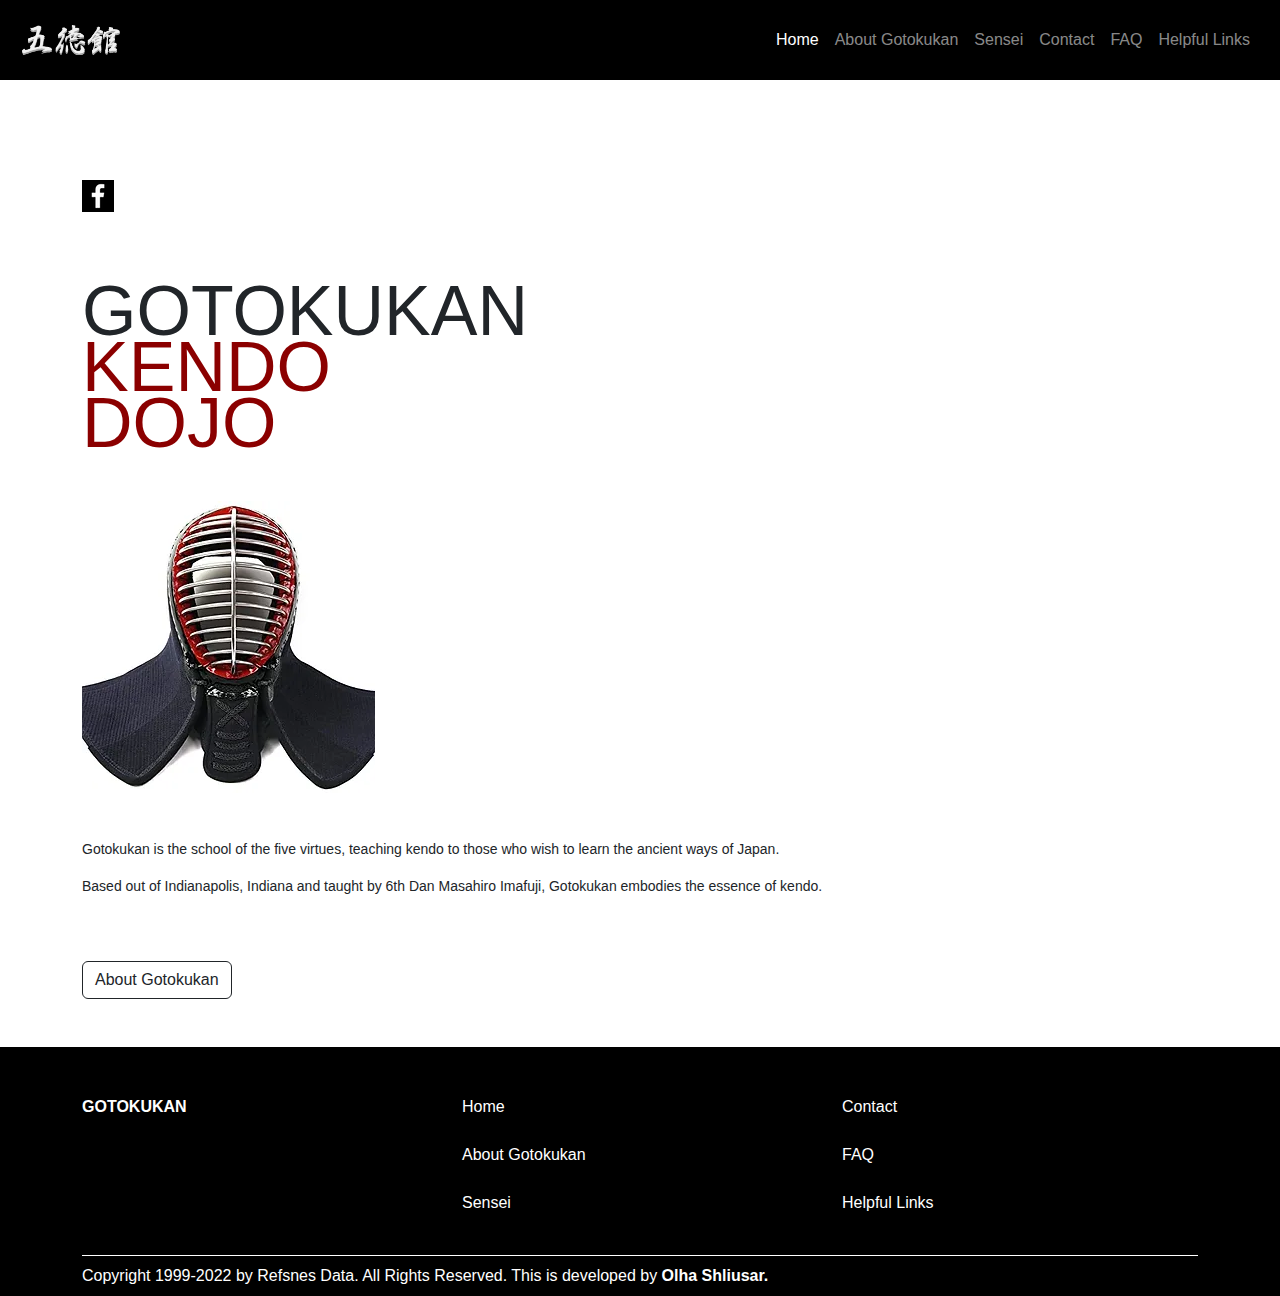
==== index.html @ d5ab0b37 "sensei page completion" ====
<!DOCTYPE html>
<html>
<head>
	<meta charset="utf-8">
	<meta name="viewport" content="width=device-width, initial-scale=1">
	<title>Home | My Site</title>
	<link rel="icon" sizes="192x192" href="https://static.parastorage.com/client/pfavico.ico">
	<link href="https://cdn.jsdelivr.net/npm/bootstrap@5.2.1/dist/css/bootstrap.min.css" rel="stylesheet">
	<script src="https://cdn.jsdelivr.net/npm/bootstrap@5.2.1/dist/js/bootstrap.bundle.min.js"></script>
	<link rel="stylesheet" href="./assets/css/custom.css">
</head>
<body>
	<!-- navbar section -->
	<nav class="navbar navbar-expand-sm navbar-dark sticky-top">
		<div class="container-fluid">
		  	<a class="navbar-brand" href="javascript:void(0)"></a>
			<button class="navbar-toggler" type="button" data-bs-toggle="collapse" data-bs-target="#mynavbar">
				<span class="navbar-toggler-icon"></span>
			</button>
			<div class="collapse navbar-collapse" id="mynavbar">
				<ul class="navbar-nav">
					<li class="nav-item">
						<a class="nav-link active" href="./index.html">Home</a>
					</li>
					<li class="nav-item">
						<a class="nav-link" href="./about.html">About Gotokukan</a>
					</li>
					<li class="nav-item">
						<a class="nav-link" href="javascript:void(0)">Sensei</a>
					</li>
					<li class="nav-item">
						<a class="nav-link" href="javascript:void(0)">Contact</a>
					</li>
					<li class="nav-item">
						<a class="nav-link" href="javascript:void(0)">FAQ</a>
					</li>
					<li class="nav-item">
						<a class="nav-link" href="javascript:void(0)">Helpful Links</a>
					</li>
				</ul>
			</div>
		</div>
	</nav>

	<!-- hero section  -->
	<div class="container position-relative">
		<video autoplay muted loop id="hero_video">
			<source src="./assets/video/37eadde7-740cf02e.mp4" type="video/mp4">
			Your browser does not support HTML5 video.
		</video>
		<div class="position-absolute face_link">
			<a href="https://www.facebook.com/Gotokukan-Kendo-Dojo-232043625397935/?ref=py_c" target="_blank">
				<img src="./assets/images/face.jpg" alt="White Facebook Icon">
			</a>
		</div>
	</div>

	<!-- main section  -->
	<div class="container main">
		<h1>
			GOTOKUKAN
			<br>
			<span>
				KENDO
				<br>
				DOJO
			</span>
		</h1>
		<img src="./assets/images/611IC755RNL__AC_SY450_.jpg" alt="611IC755RNL__AC_SY450_.jpg">
		<p>
			Gotokukan is the school of the five virtues, teaching kendo to those who wish to learn the ancient ways of Japan.
		</p>
		<p>
			Based out of Indianapolis, Indiana and taught by 6th Dan Masahiro Imafuji, Gotokukan embodies the essence of kendo.
		</p>
		<a type="button" class="btn btn-outline-dark my-5" href="./about.html">About Gotokukan</a>
	</div>

	<!-- footer section  -->
	<footer>
		<div class="container">
			<div class="footer_top row pt-5 pb-3">
				<div class="col-md-4 pb-4">
					<a class="text-white text-decoration-none fw-bold" href="./index.html">GOTOKUKAN</a>
				</div>
				<div class="col-md-4">
					<a class="nav-link pb-4" href="./index.html">Home</a>
					<a class="nav-link pb-4" href="./about.html">About Gotokukan</a>
					<a class="nav-link pb-4" href="javascript:void(0)">Sensei</a>
				</div>
				<div class="col-md-4">
					<a class="nav-link pb-4" href="javascript:void(0)">Contact</a>
					<a class="nav-link pb-4" href="javascript:void(0)">FAQ</a>
					<a class="nav-link pb-4" href="javascript:void(0)">Helpful Links</a>
				</div>
			</div>
			<div class="footer_bottom border-1 border-top border-white py-2">
				Copyright 1999-2022 by Refsnes Data. All Rights Reserved. This is developed by 
				<a class="text-white text-decoration-none fw-bold" target="_blank" href="https://www.freelancer.com/u/Olechkashusar272">Olha Shliusar.</a>
			</div>
		</div>
	</footer>
</body>
</html>
---- assets/css/custom.css ----
*{
    font-family: nimbus-sans-tw01con,nimbus-sans-tw05con,sans-serif;;
}
/* navbar css */
nav{
    padding: 20px 10px!important;
    background-color: black!important;
}
nav .navbar-brand{
    height: 30px;
    width: 100px;
    color: #fff;
    font-weight: bold;
    background-image: url("../images/japaneselogo.png");
    background-size: 100%;
}
#mynavbar{
    justify-content: flex-end;
}
/* @media (min-width: 768px){
    .navbar-expand-sm .navbar-collapse {
        display: flex!important;
        flex-basis: auto;
    }
    .navbar-expand-sm .navbar-toggler {
        display: none;
    }
} */

/* hero section   */
#hero_video{
    width: 100%;
}
.face_link{
    top: 100px;
    background-color: black;
}

/* main section  */
.main h1{
    padding-top: 46px;
    line-height: 0.8em;
    letter-spacing: 0;
    font-size: 70px;
    padding-bottom: 42px;
}
.main h1>span{
    color: #8B0000;
}
.main img{
    margin-bottom: 46px;
}
.main p{
    font-size: 14px;
}

/* footer section  */
footer{
    background-color: black;
    color: white;
}

@media(max-width: 768px){
    nav{
        padding: 8px 0!important;
    }
}
@media(max-width: 576px){
    .main h1{
        font-size: 40px;
        padding-top: 0px;
    }
    .main img{
        width: 100%;
    }
    .main button{
        margin-top: 16px!important;
        margin-bottom: 16px!important;
    }
    .footer_bottom{
        font-size: 12px;
    }
}


/* About Page */
.about_title{
    line-height: normal;
    font-size: 70px;
}
.about_title span{
    color: #8B0000;
}
.about_left p{
    font-size: 22px;
    font-family: nimbus-sans-tw01con,nimbus-sans-tw05con,sans-serif;
}
.about_address {
    font-size: 20px;
}
.about_address span{
    color: #8B0000;
}

@media(max-width: 576px){
    .about_left p{
        font-size: 18px;
    }
    .about_title{
        font-size: 40px;
        padding: 14px 0;
    }
}

/* sensei page  */
.sensei_about{
    border-color: black!important;
}
.sensei_right{
    justify-content: center!important;
}
.sensei_kendo li div{
    padding-left: 20px;
}
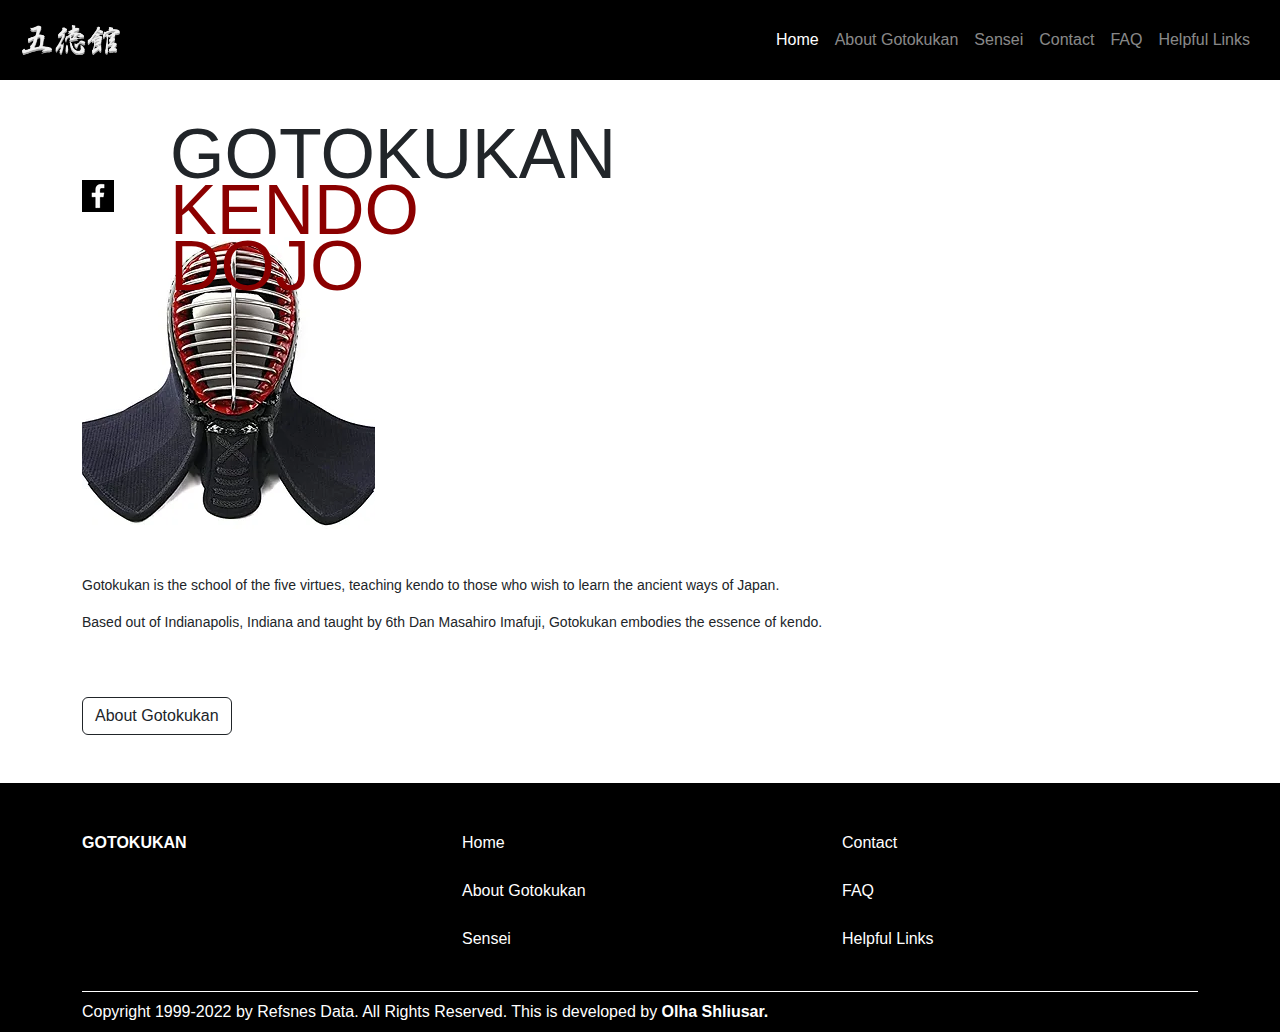
==== commit 39f684d6: "Text Putting on Video" ====
--- a/index.html
+++ b/index.html
@@ -26,10 +26,10 @@
 						<a class="nav-link" href="./about.html">About Gotokukan</a>
 					</li>
 					<li class="nav-item">
-						<a class="nav-link" href="javascript:void(0)">Sensei</a>
+						<a class="nav-link" href="./sensei.html">Sensei</a>
 					</li>
 					<li class="nav-item">
-						<a class="nav-link" href="javascript:void(0)">Contact</a>
+						<a class="nav-link" href="./contact.html">Contact</a>
 					</li>
 					<li class="nav-item">
 						<a class="nav-link" href="javascript:void(0)">FAQ</a>
@@ -43,7 +43,7 @@
 	</nav>
 
 	<!-- hero section  -->
-	<div class="container position-relative">
+	<div class="container position-relative hero">
 		<video autoplay muted loop id="hero_video">
 			<source src="./assets/video/37eadde7-740cf02e.mp4" type="video/mp4">
 			Your browser does not support HTML5 video.
@@ -53,11 +53,7 @@
 				<img src="./assets/images/face.jpg" alt="White Facebook Icon">
 			</a>
 		</div>
-	</div>
-
-	<!-- main section  -->
-	<div class="container main">
-		<h1>
+		<h1 class="position-absolute">
 			GOTOKUKAN
 			<br>
 			<span>
@@ -66,6 +62,10 @@
 				DOJO
 			</span>
 		</h1>
+	</div>
+
+	<!-- main section  -->
+	<div class="container main">
 		<img src="./assets/images/611IC755RNL__AC_SY450_.jpg" alt="611IC755RNL__AC_SY450_.jpg">
 		<p>
 			Gotokukan is the school of the five virtues, teaching kendo to those who wish to learn the ancient ways of Japan.
@@ -86,10 +86,10 @@
 				<div class="col-md-4">
 					<a class="nav-link pb-4" href="./index.html">Home</a>
 					<a class="nav-link pb-4" href="./about.html">About Gotokukan</a>
-					<a class="nav-link pb-4" href="javascript:void(0)">Sensei</a>
+					<a class="nav-link pb-4" href="./sensei.html">Sensei</a>
 				</div>
 				<div class="col-md-4">
-					<a class="nav-link pb-4" href="javascript:void(0)">Contact</a>
+					<a class="nav-link pb-4" href="./contact.html">Contact</a>
 					<a class="nav-link pb-4" href="javascript:void(0)">FAQ</a>
 					<a class="nav-link pb-4" href="javascript:void(0)">Helpful Links</a>
 				</div>
--- a/assets/css/custom.css
+++ b/assets/css/custom.css
@@ -37,14 +37,16 @@
 }
 
 /* main section  */
-.main h1{
+.hero h1{
+    top: 0;
+    left: 100px;
     padding-top: 46px;
     line-height: 0.8em;
     letter-spacing: 0;
     font-size: 70px;
     padding-bottom: 42px;
 }
-.main h1>span{
+.hero h1>span{
     color: #8B0000;
 }
 .main img{
@@ -64,8 +66,16 @@
     nav{
         padding: 8px 0!important;
     }
-}
-@media(max-width: 576px){
+    .hero h1{
+        font-size: 40px;
+        left: ;
+    }
+}
+@media(max-width: 576px){
+    .hero h1{
+        padding-top: 20px;
+        left: 50px;
+    }
     .main h1{
         font-size: 40px;
         padding-top: 0px;
@@ -121,4 +131,76 @@
 }
 .sensei_kendo li div{
     padding-left: 20px;
+}
+@media(max-width: 576px){
+    .sensei_about{
+        padding-top: 20px!important;
+    }
+}
+
+
+/* Contact Page  */
+
+.contact_right div{
+    font-size: 20px;
+    color: #8B0000;
+}
+.contact_right div span{
+    color: black;
+}
+@media(max-width: 576px){
+    .contact_title{
+        padding: 20px 0!important;
+    }
+    .contact{
+        flex-direction: column-reverse;
+    }
+    .contact_right div{
+        padding-top: 10px!important;
+    }
+    .contact_group{
+        padding-top: 10px;
+    }
+}
+
+/* FAQ Page  */
+.faq_item{
+    border-bottom: 1px solid gray;
+}
+.faq_header{
+    height: 80px;
+}
+.faq_header a{
+    font-size: 18px;
+    color: rgb(79, 77, 77);
+    height: 100%;
+    width: 100%;
+    padding: 0;
+    display: flex;
+    justify-content: flex-start;
+    align-items: center;
+}
+.faq_header a:active{
+    border: none;
+}
+.faq_body{
+    color: black;
+    padding-bottom: 30px;
+}
+
+/* Helpful Links */
+.helpful_title{
+    padding: 10px 0!important;
+}
+.helpful_right img{
+    width: 422px;
+    height: 214px;
+}
+@media(max-width: 576px){
+    .helpful div>a{
+        margin: 10px 0;
+    }
+    .helpful_right img{
+        width: 100%;
+    }
 }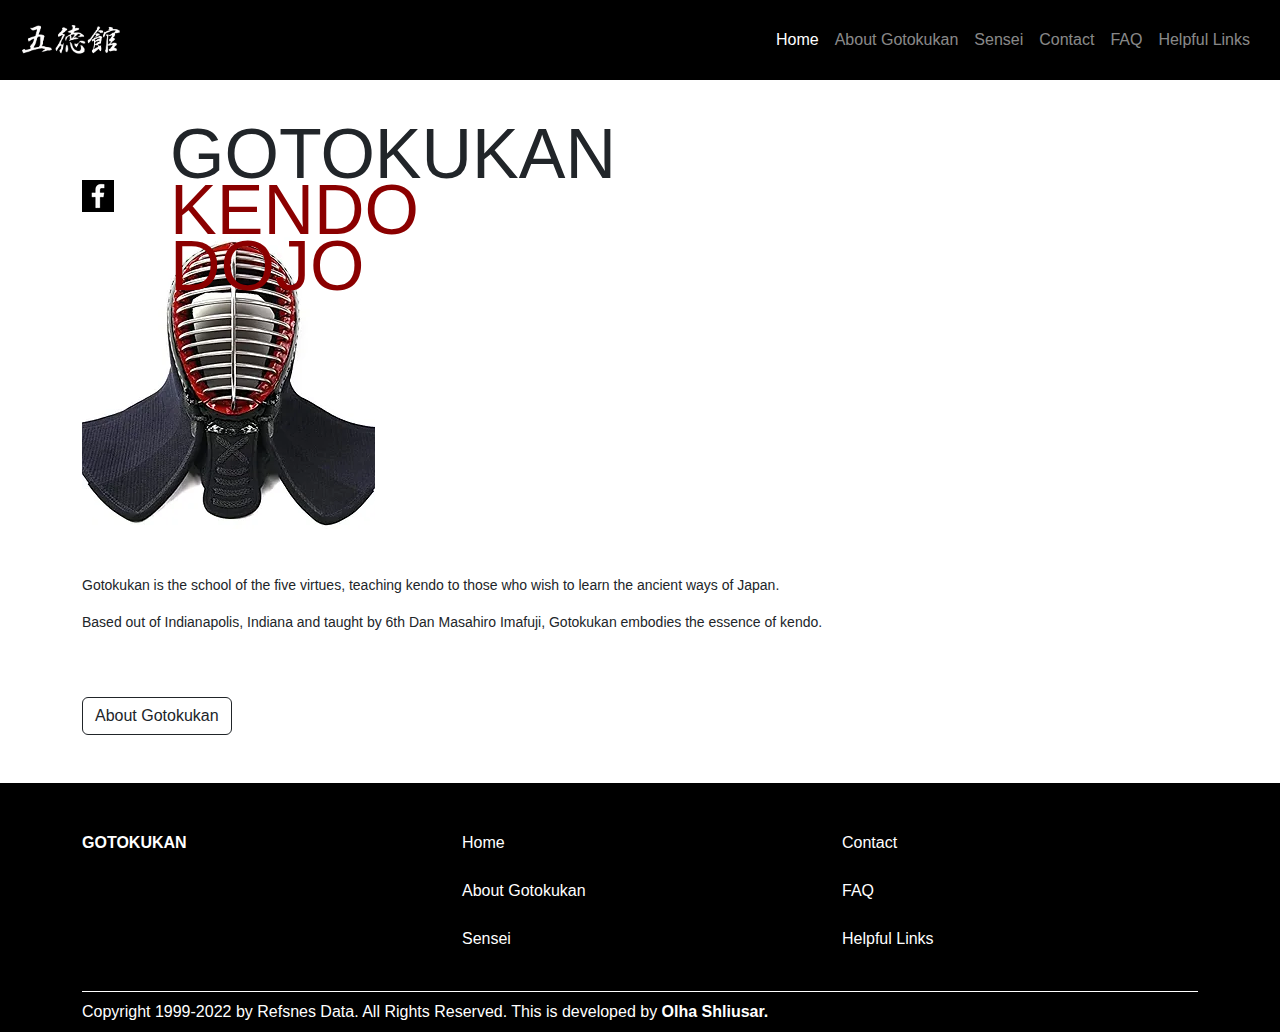
==== commit 1a3e824f: "logo update" ====
--- a/index.html
+++ b/index.html
@@ -13,7 +13,7 @@
 	<!-- navbar section -->
 	<nav class="navbar navbar-expand-sm navbar-dark sticky-top">
 		<div class="container-fluid">
-		  	<a class="navbar-brand" href="javascript:void(0)"></a>
+		  	<a class="navbar-brand" href="./index.html"></a>
 			<button class="navbar-toggler" type="button" data-bs-toggle="collapse" data-bs-target="#mynavbar">
 				<span class="navbar-toggler-icon"></span>
 			</button>
@@ -32,10 +32,10 @@
 						<a class="nav-link" href="./contact.html">Contact</a>
 					</li>
 					<li class="nav-item">
-						<a class="nav-link" href="javascript:void(0)">FAQ</a>
+						<a class="nav-link" href="./faq.html">FAQ</a>
 					</li>
 					<li class="nav-item">
-						<a class="nav-link" href="javascript:void(0)">Helpful Links</a>
+						<a class="nav-link" href="./links.html">Helpful Links</a>
 					</li>
 				</ul>
 			</div>
@@ -90,8 +90,8 @@
 				</div>
 				<div class="col-md-4">
 					<a class="nav-link pb-4" href="./contact.html">Contact</a>
-					<a class="nav-link pb-4" href="javascript:void(0)">FAQ</a>
-					<a class="nav-link pb-4" href="javascript:void(0)">Helpful Links</a>
+					<a class="nav-link pb-4" href="./faq.html">FAQ</a>
+					<a class="nav-link pb-4" href="./links.html">Helpful Links</a>
 				</div>
 			</div>
 			<div class="footer_bottom border-1 border-top border-white py-2">
--- a/assets/css/custom.css
+++ b/assets/css/custom.css
@@ -11,7 +11,7 @@
     width: 100px;
     color: #fff;
     font-weight: bold;
-    background-image: url("../images/japaneselogo.png");
+    background-image: url("../images/LogoWhiteShadowTransparency.png");
     background-size: 100%;
 }
 #mynavbar{
@@ -68,7 +68,6 @@
     }
     .hero h1{
         font-size: 40px;
-        left: ;
     }
 }
 @media(max-width: 576px){
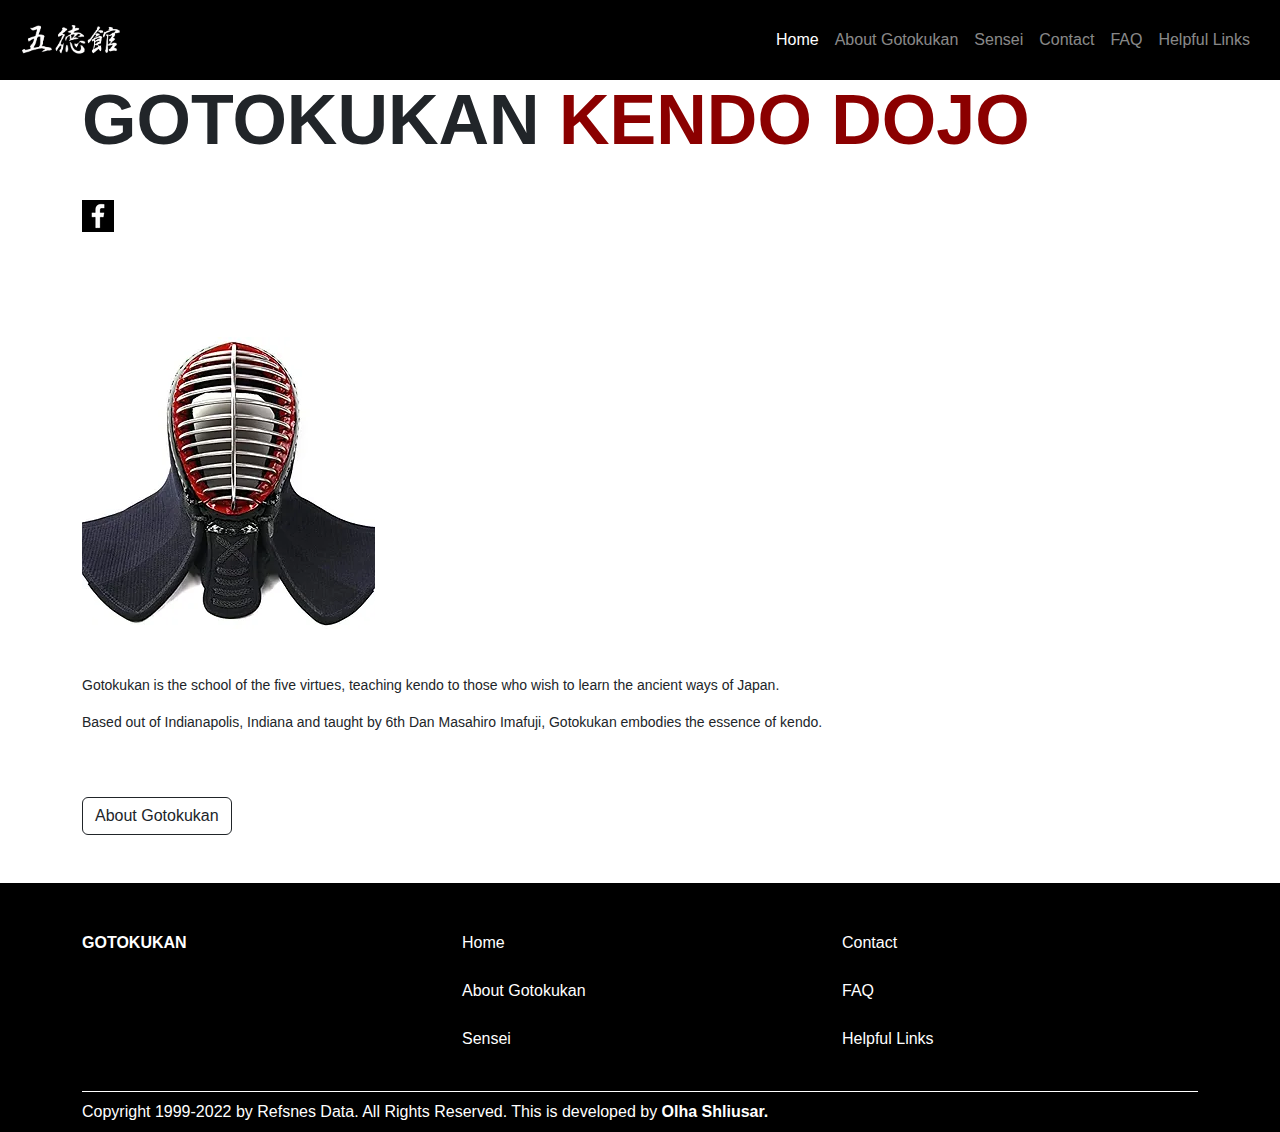
==== commit dd530275: "title update" ====
--- a/index.html
+++ b/index.html
@@ -44,6 +44,12 @@
 
 	<!-- hero section  -->
 	<div class="container position-relative hero">
+		<h1 class="hero_title fw-bold">
+			GOTOKUKAN 
+			<span>
+				KENDO DOJO
+			</span>
+		</h1>
 		<video autoplay muted loop id="hero_video">
 			<source src="./assets/video/37eadde7-740cf02e.mp4" type="video/mp4">
 			Your browser does not support HTML5 video.
@@ -53,15 +59,6 @@
 				<img src="./assets/images/face.jpg" alt="White Facebook Icon">
 			</a>
 		</div>
-		<h1 class="position-absolute">
-			GOTOKUKAN
-			<br>
-			<span>
-				KENDO
-				<br>
-				DOJO
-			</span>
-		</h1>
 	</div>
 
 	<!-- main section  -->
--- a/assets/css/custom.css
+++ b/assets/css/custom.css
@@ -32,19 +32,16 @@
     width: 100%;
 }
 .face_link{
-    top: 100px;
+    top: 120px;
     background-color: black;
 }
 
 /* main section  */
 .hero h1{
-    top: 0;
-    left: 100px;
-    padding-top: 46px;
     line-height: 0.8em;
-    letter-spacing: 0;
-    font-size: 70px;
-    padding-bottom: 42px;
+    padding-bottom: 12px;
+    line-height: normal;
+    font-size: 70px;
 }
 .hero h1>span{
     color: #8B0000;
@@ -125,6 +122,10 @@
 .sensei_about{
     border-color: black!important;
 }
+.sensei_title{
+    line-height: normal;
+    font-size: 70px;
+}
 .sensei_right{
     justify-content: center!important;
 }
@@ -135,11 +136,19 @@
     .sensei_about{
         padding-top: 20px!important;
     }
+    .sensei_title{
+        font-size: 40px;
+        padding: 14px 0;
+    }
 }
 
 
 /* Contact Page  */
-
+.contact_title{
+    line-height: normal;
+    font-size: 70px;
+    padding-bottom: 30px;
+}
 .contact_right div{
     font-size: 20px;
     color: #8B0000;
@@ -150,6 +159,8 @@
 @media(max-width: 576px){
     .contact_title{
         padding: 20px 0!important;
+        font-size: 40px;
+        padding: 14px 0;
     }
     .contact{
         flex-direction: column-reverse;
@@ -163,6 +174,11 @@
 }
 
 /* FAQ Page  */
+.faq_title{
+    line-height: normal;
+    font-size: 70px;
+    padding-bottom: 30px;
+}
 .faq_item{
     border-bottom: 1px solid gray;
 }
@@ -186,16 +202,30 @@
     color: black;
     padding-bottom: 30px;
 }
+@media(max-width: 576px){
+    .faq_title{
+        padding: 20px 0!important;
+        font-size: 40px;
+        padding: 14px 0;
+    }
+}
 
 /* Helpful Links */
 .helpful_title{
-    padding: 10px 0!important;
+    line-height: normal;
+    font-size: 70px;
+    padding-bottom: 30px;
 }
 .helpful_right img{
     width: 422px;
     height: 214px;
 }
 @media(max-width: 576px){
+    .helpful_title{
+        padding: 20px 0!important;
+        font-size: 40px;
+        padding: 14px 0;
+    }
     .helpful div>a{
         margin: 10px 0;
     }
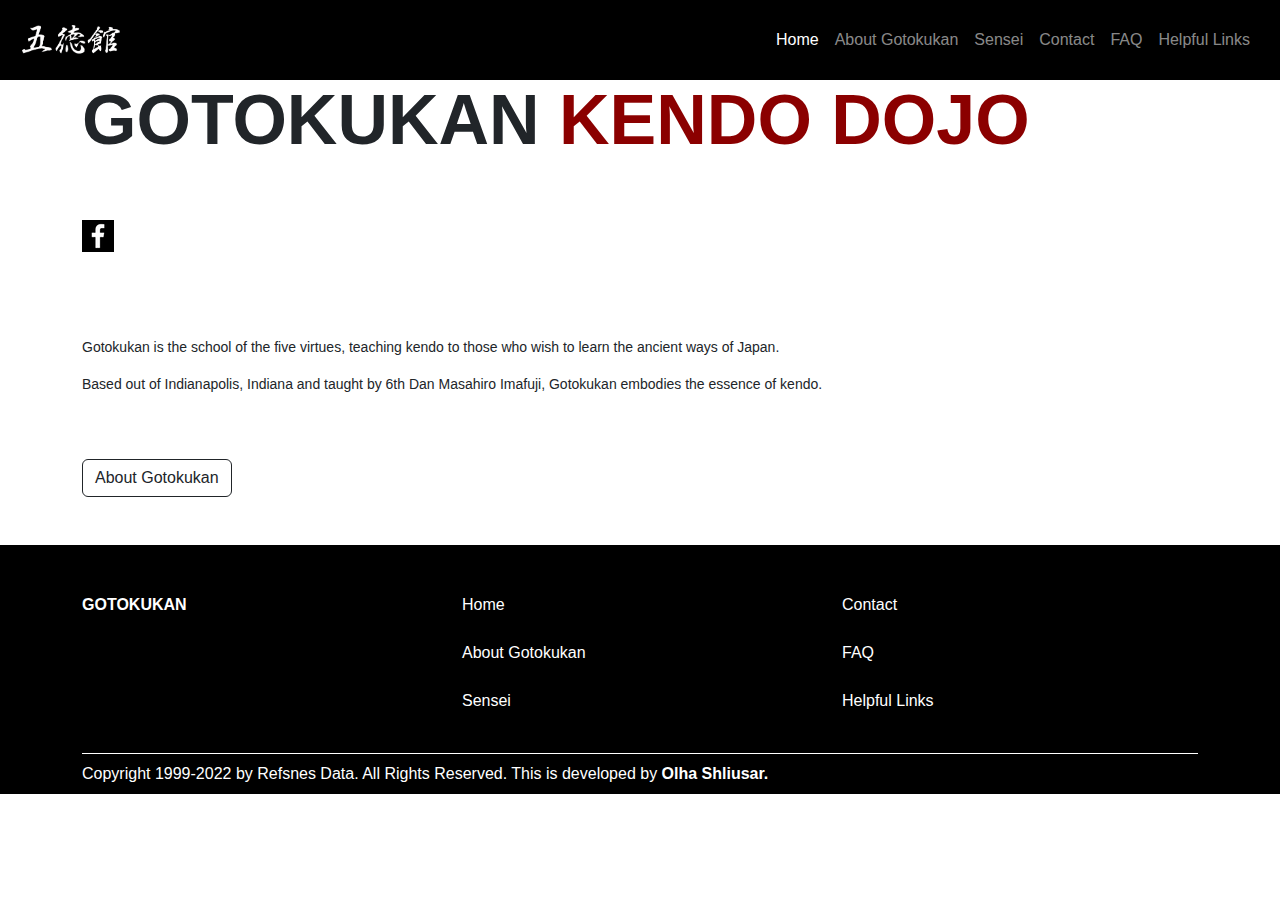
==== commit e5b2c8eb: "image remove" ====
--- a/index.html
+++ b/index.html
@@ -63,7 +63,7 @@
 
 	<!-- main section  -->
 	<div class="container main">
-		<img src="./assets/images/611IC755RNL__AC_SY450_.jpg" alt="611IC755RNL__AC_SY450_.jpg">
+		<!-- <img src="./assets/images/611IC755RNL__AC_SY450_.jpg" alt="611IC755RNL__AC_SY450_.jpg"> -->
 		<p>
 			Gotokukan is the school of the five virtues, teaching kendo to those who wish to learn the ancient ways of Japan.
 		</p>
--- a/assets/css/custom.css
+++ b/assets/css/custom.css
@@ -32,7 +32,7 @@
     width: 100%;
 }
 .face_link{
-    top: 120px;
+    top: 140px;
     background-color: black;
 }
 
